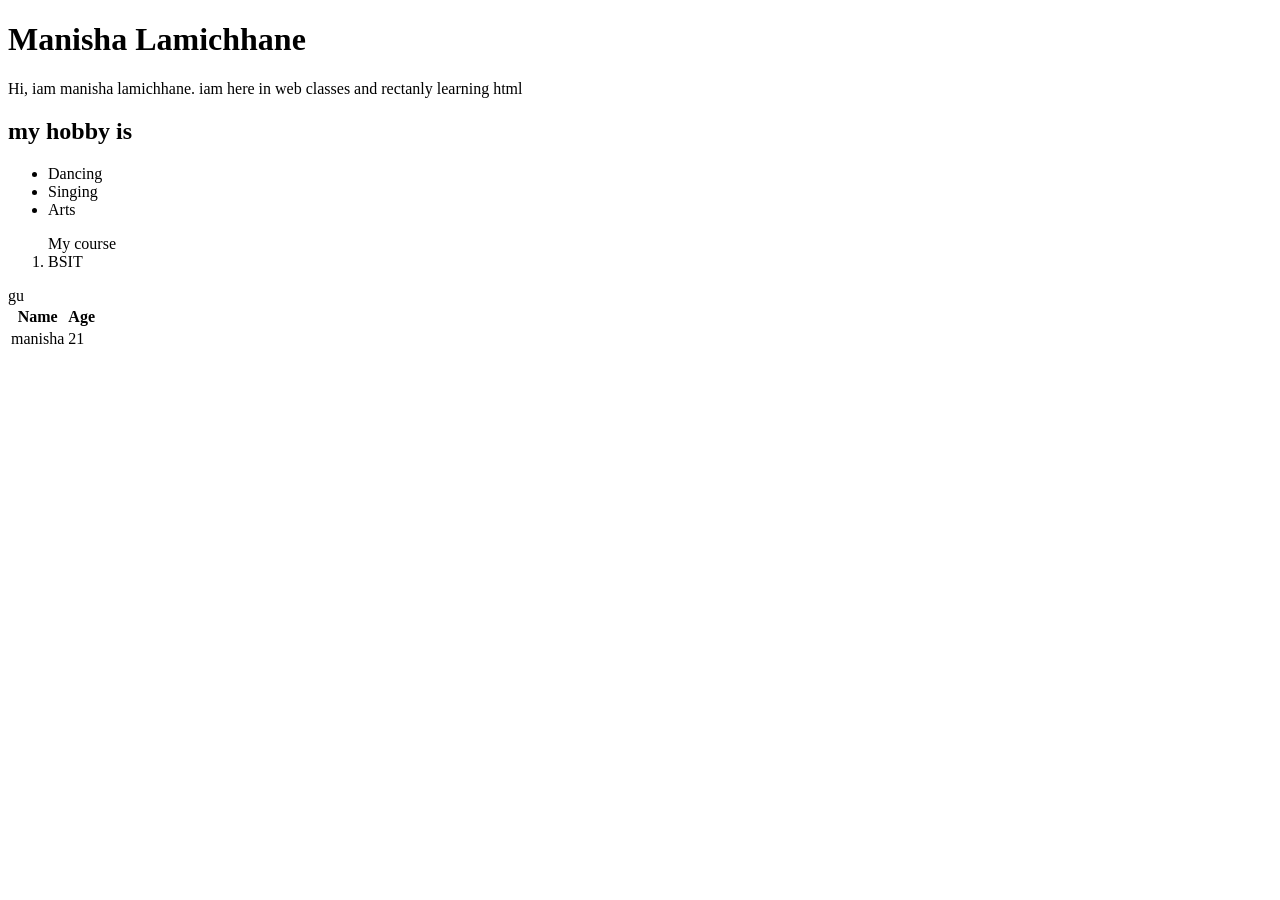
==== index.html @ bc6e998a "firstclass" ====
<!DOCTYPE html>
<html lang="en">
<head>
    <meta charset="UTF-8">
    <meta name="viewport" content="width=device-width, initial-scale=1.0">
    <title>Document</title>
</head>
<body>
    <h1>Manisha Lamichhane</h1>
    <p> Hi, iam manisha lamichhane. iam here in web classes and rectanly learning html </p>
    <h2> my hobby is </h2>
    <ul> 
        <li>Dancing</li>
        <li>Singing</li>
        <li>Arts</li>
    </ul>
    <ol>My course
    <li> BSIT</li>
    </ol>
    <table>
        <tr>
            <th>Name</th>
            <th>Age</th>
    </tr>
    <tr>gu
         <td>manisha</td>
         <td>21</td>
    </tr>


    </table>
</body>
</html>
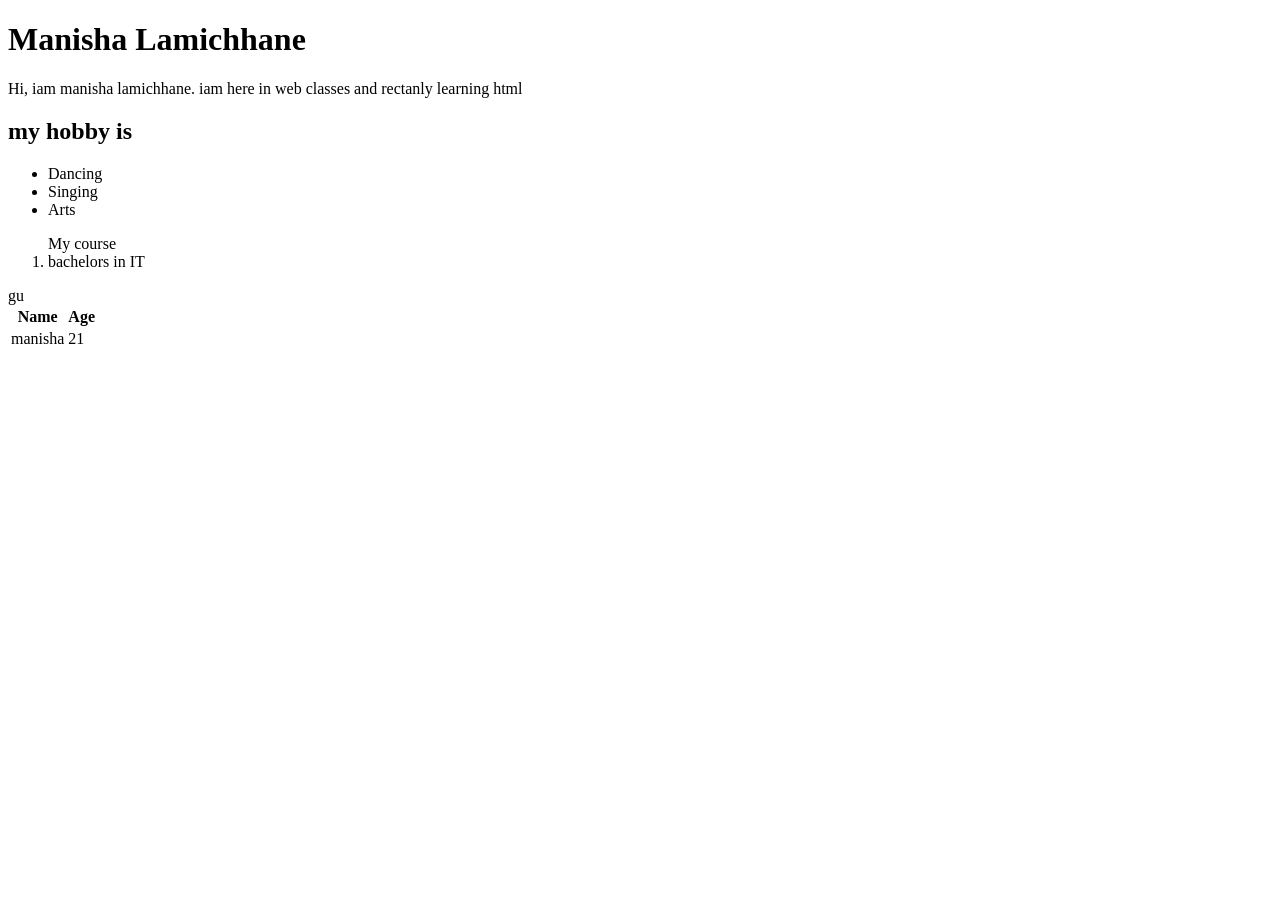
==== commit 1a4ef17c: "2nd change" ====
--- a/index.html
+++ b/index.html
@@ -15,7 +15,7 @@
         <li>Arts</li>
     </ul>
     <ol>My course
-    <li> BSIT</li>
+    <li> bachelors in IT</li>
     </ol>
     <table>
         <tr>
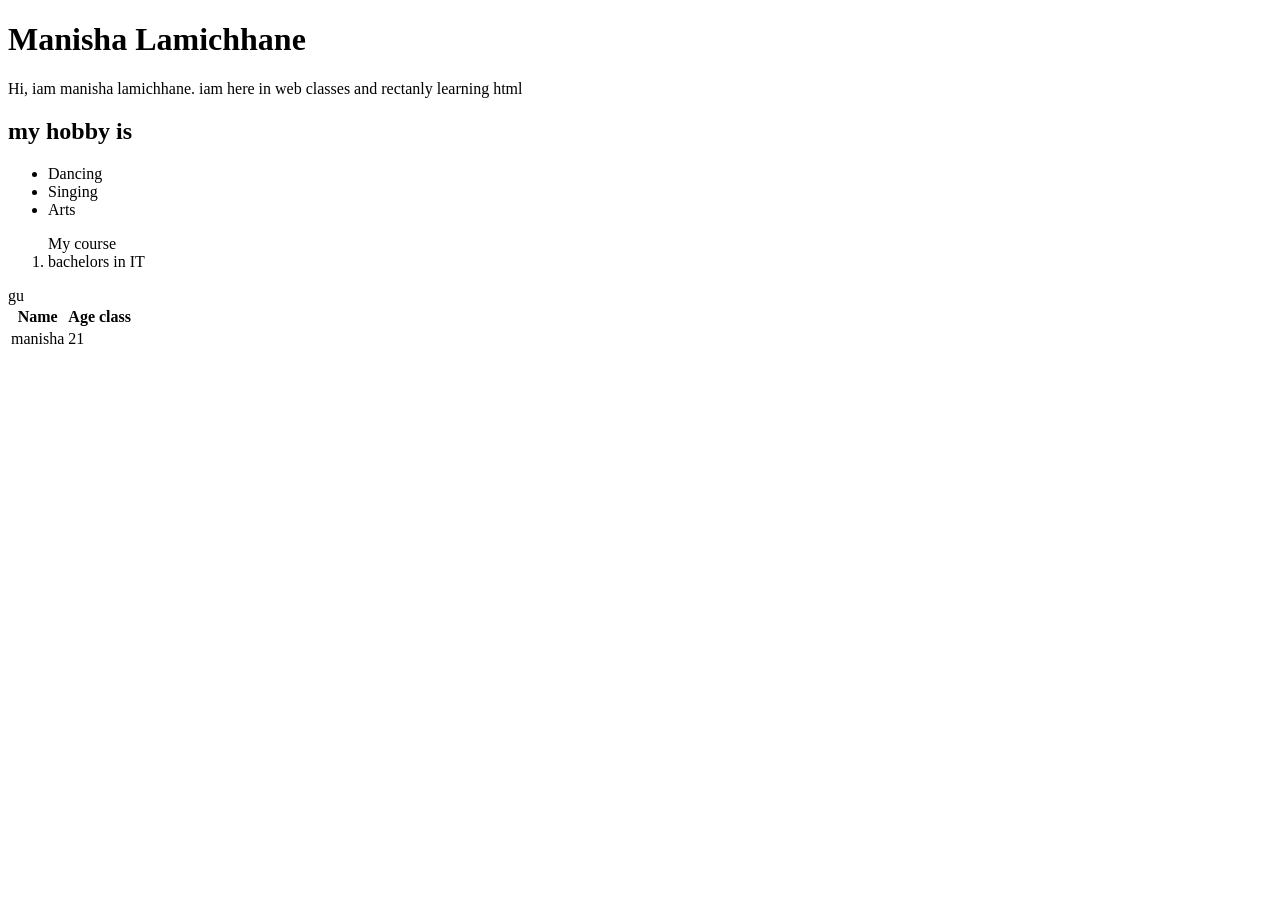
==== commit 97c660cb: "added a new features" ====
--- a/index.html
+++ b/index.html
@@ -21,6 +21,7 @@
         <tr>
             <th>Name</th>
             <th>Age</th>
+            <th>class</th>
     </tr>
     <tr>gu
          <td>manisha</td>
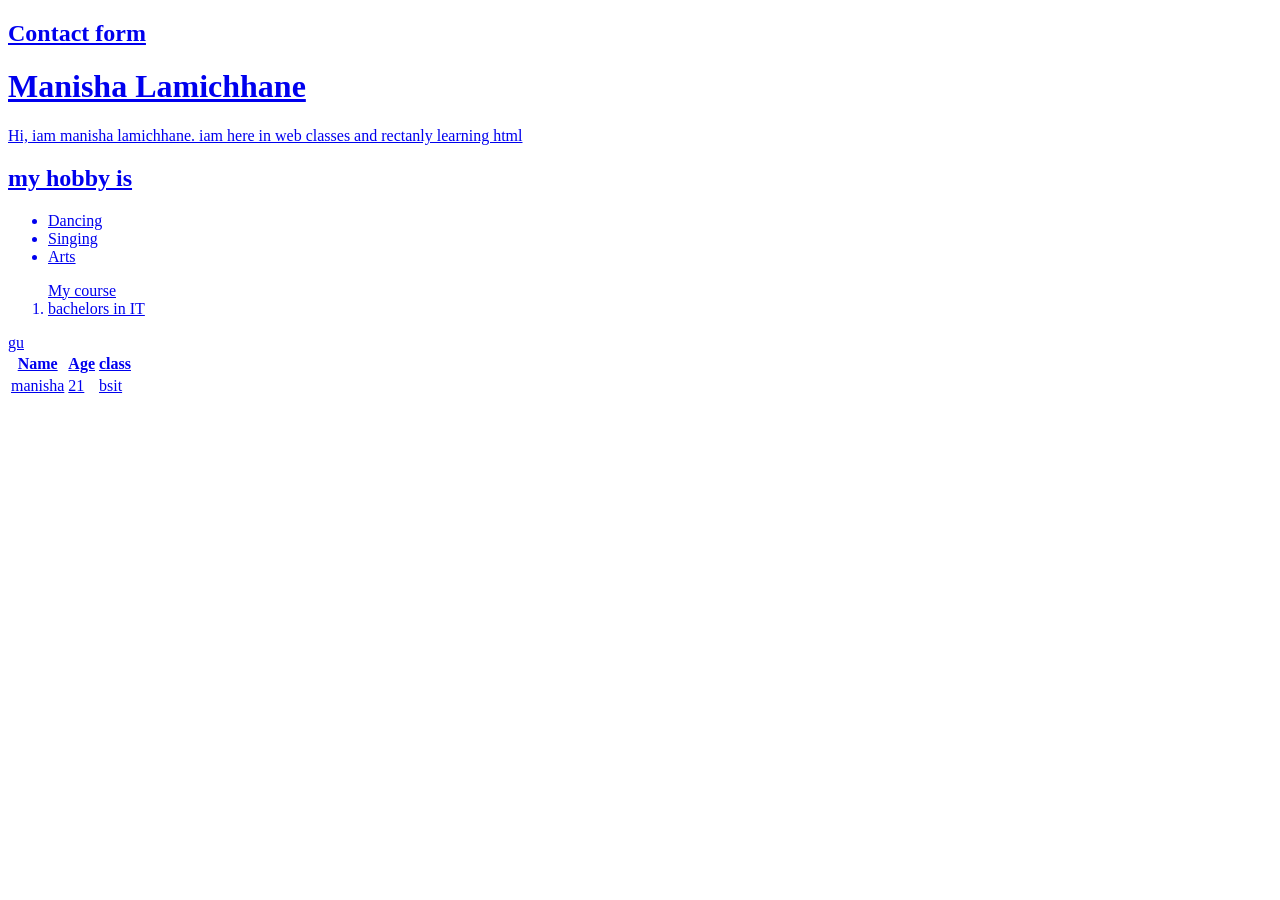
==== commit 47d3bca7: "Form" ====
--- a/index.html
+++ b/index.html
@@ -6,6 +6,12 @@
     <title>Document</title>
 </head>
 <body>
+    <a href="https://www.google.com/"</a>
+
+        <h2>Contact form </h2>
+        
+
+
     <h1>Manisha Lamichhane</h1>
     <p> Hi, iam manisha lamichhane. iam here in web classes and rectanly learning html </p>
     <h2> my hobby is </h2>
@@ -26,9 +32,8 @@
     <tr>gu
          <td>manisha</td>
          <td>21</td>
+         <td>bsit</td> 
     </tr>
-
-
     </table>
 </body>
 </html>
